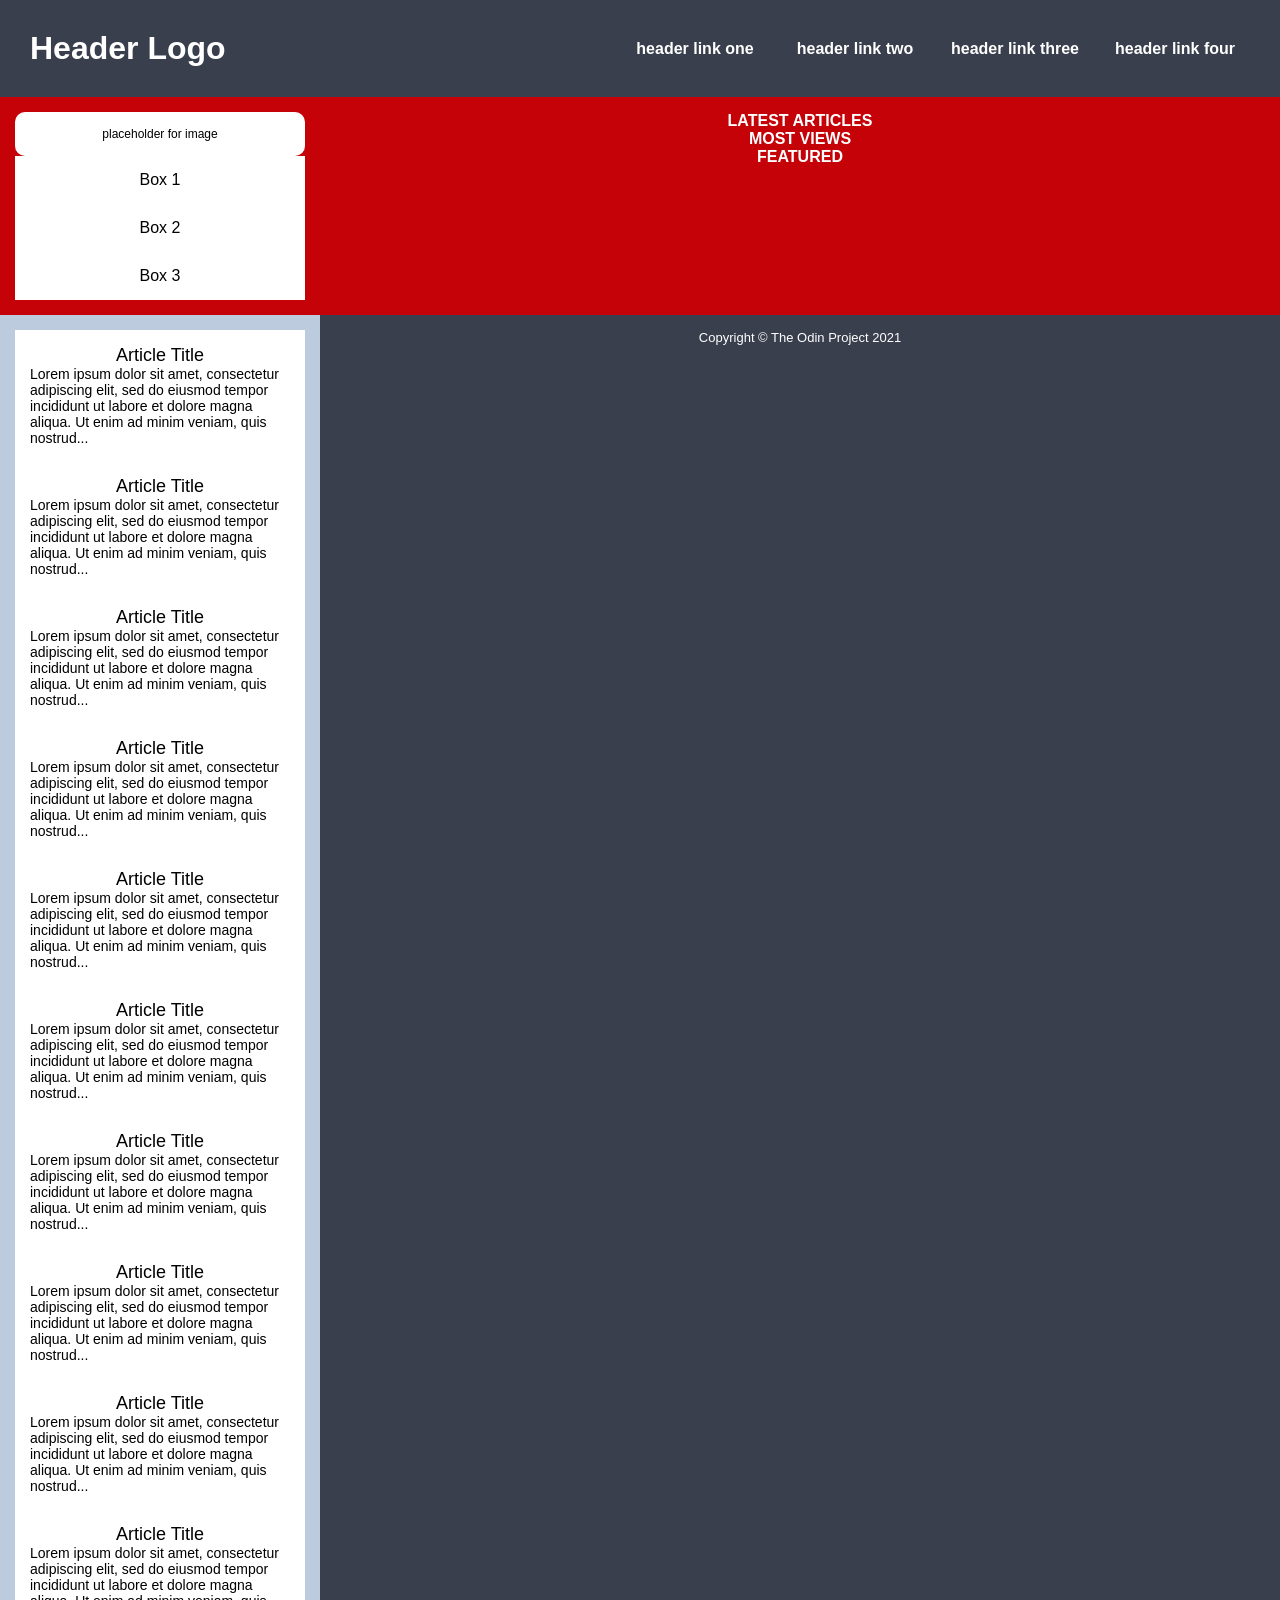
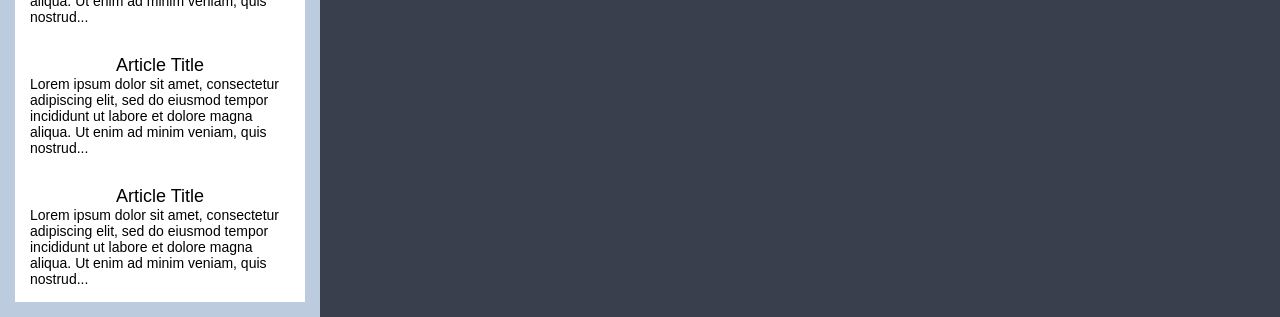
==== intermediate-html-css/advanced-grid/02-holy-grail-mockup/index.html @ f18cfa9d "Header" ====
<!DOCTYPE html>
<html lang="en">
  <head>
    <meta charset="UTF-8">
    <meta http-equiv="X-UA-Compatible" content="IE=edge">
    <meta name="viewport" content="width=device-width, initial-scale=1.0">
    <title>Holy Grail Mockup</title>
    <link rel="stylesheet" href="style.css">
  </head>
  <body>
    <div class="container">

      <div class="header">
        <div class="logo">Header Logo</div>
        <div class="menu">
          <ul class="header__menu">
            <li>header link one</li>
            <li>header link two</li>
            <li>header link three</li>
            <li>header link four</li>
          </ul>
        </div>
      </div>

      <div class="sidebar">
        <div class="photo">
          <p>placeholder for image</p>    
        </div>
        <div class="side-content">Box 1
        </div>
        <div class="side-content">Box 2
        </div>
        <div class="side-content">Box 3
        </div>
      </div>

      <div class="nav">
        <ul>
          <li>Latest Articles</li>
          <li>Most Views</li>
          <li>Featured</li>
        </ul>
      </div>

      <div class="article">
        <div class="card">
          <p class="title">Article Title</p>
          <p>Lorem ipsum dolor sit amet, consectetur adipiscing elit, sed do eiusmod tempor incididunt ut labore et dolore magna aliqua. Ut enim ad minim veniam, quis nostrud...</p>
        </div>
        <div class="card">
          <p class="title">Article Title</p>
          <p>Lorem ipsum dolor sit amet, consectetur adipiscing elit, sed do eiusmod tempor incididunt ut labore et dolore magna aliqua. Ut enim ad minim veniam, quis nostrud...</p>
        </div>
        <div class="card">
          <p class="title">Article Title</p>
          <p>Lorem ipsum dolor sit amet, consectetur adipiscing elit, sed do eiusmod tempor incididunt ut labore et dolore magna aliqua. Ut enim ad minim veniam, quis nostrud...</p>
        </div>
        <div class="card">
          <p class="title">Article Title</p>
          <p>Lorem ipsum dolor sit amet, consectetur adipiscing elit, sed do eiusmod tempor incididunt ut labore et dolore magna aliqua. Ut enim ad minim veniam, quis nostrud...</p>
        </div>
        <div class="card">
          <p class="title">Article Title</p>
          <p>Lorem ipsum dolor sit amet, consectetur adipiscing elit, sed do eiusmod tempor incididunt ut labore et dolore magna aliqua. Ut enim ad minim veniam, quis nostrud...</p>
        </div>
        <div class="card">
          <p class="title">Article Title</p>
          <p>Lorem ipsum dolor sit amet, consectetur adipiscing elit, sed do eiusmod tempor incididunt ut labore et dolore magna aliqua. Ut enim ad minim veniam, quis nostrud...</p>
        </div>
        <div class="card">
          <p class="title">Article Title</p>
          <p>Lorem ipsum dolor sit amet, consectetur adipiscing elit, sed do eiusmod tempor incididunt ut labore et dolore magna aliqua. Ut enim ad minim veniam, quis nostrud...</p>
        </div>
        <div class="card">
          <p class="title">Article Title</p>
          <p>Lorem ipsum dolor sit amet, consectetur adipiscing elit, sed do eiusmod tempor incididunt ut labore et dolore magna aliqua. Ut enim ad minim veniam, quis nostrud...</p>
        </div>
        <div class="card">
          <p class="title">Article Title</p>
          <p>Lorem ipsum dolor sit amet, consectetur adipiscing elit, sed do eiusmod tempor incididunt ut labore et dolore magna aliqua. Ut enim ad minim veniam, quis nostrud...</p>
        </div>
        <div class="card">
          <p class="title">Article Title</p>
          <p>Lorem ipsum dolor sit amet, consectetur adipiscing elit, sed do eiusmod tempor incididunt ut labore et dolore magna aliqua. Ut enim ad minim veniam, quis nostrud...</p>
        </div>
        <div class="card">
          <p class="title">Article Title</p>
          <p>Lorem ipsum dolor sit amet, consectetur adipiscing elit, sed do eiusmod tempor incididunt ut labore et dolore magna aliqua. Ut enim ad minim veniam, quis nostrud...</p>
        </div>
        <div class="card">
          <p class="title">Article Title</p>
          <p>Lorem ipsum dolor sit amet, consectetur adipiscing elit, sed do eiusmod tempor incididunt ut labore et dolore magna aliqua. Ut enim ad minim veniam, quis nostrud...</p>
        </div>
      </div>

      <div class="footer">
        <p>Copyright © The Odin Project 2021</p>
      </div>
      
    </div>
  </body>
</html>
---- intermediate-html-css/advanced-grid/02-holy-grail-mockup/style.css ----
* {
    margin: 0;
    padding: 0;
    box-sizing: border-box;
}


/* my changes */
.container {
    display: grid;
    grid-template-columns: 1fr 3fr
}

li {
    list-style: none;
}

.header {
    display: grid;
    grid-template-columns: 1fr 3fr;
    grid-column: 1 / -1;
}

.header__menu {
    display: grid;
    grid-template-columns: repeat(4, 150px);
    grid-gap: 10px;
}

.logo {
    justify-self: start;
}

.menu {
    justify-self: end;
    align-self: center;
}

/* ends here */


.container {
    text-align: center;
}

.container div {
    padding: 15px;
    font-size: 32px;
    font-family: Helvetica;
    font-weight: bold;
    color: white;
}

.header {
    background-color: #393f4d;
}

.menu ul,
.menu li {
    font-size: 16px;
}

.sidebar {
    background-color: #C50208;
}

.sidebar .photo {
    background-color: white;
    color: black;
    font-size: 12px;
    font-weight: normal;
    border-radius: 10px;
}


.sidebar .side-content {
    background-color: white;
    color: black;
    font-size: 16px;
    font-weight: normal;
}

.nav {
    background-color: #C50208;
}

.nav ul li {
    font-size: 16px;
    text-transform: uppercase;
}

.article {
    background-color: #bccbde;
}

.article p {
    font-size: 18px;
    font-family: sans-serif;
    color: white;
    text-align: left;
}

.article .card {
    background-color: #FFFFFF;
    color: black;
    text-align: center;
}

.card p {
    color: black;
    font-weight: normal;
    font-size: 14px;
}

.card .title {
    font-size: 18px;
    text-align: center;
}

.footer {
    background-color: #393f4d;
}

.footer p {
    font-size: 13px;
    font-weight: normal;
}
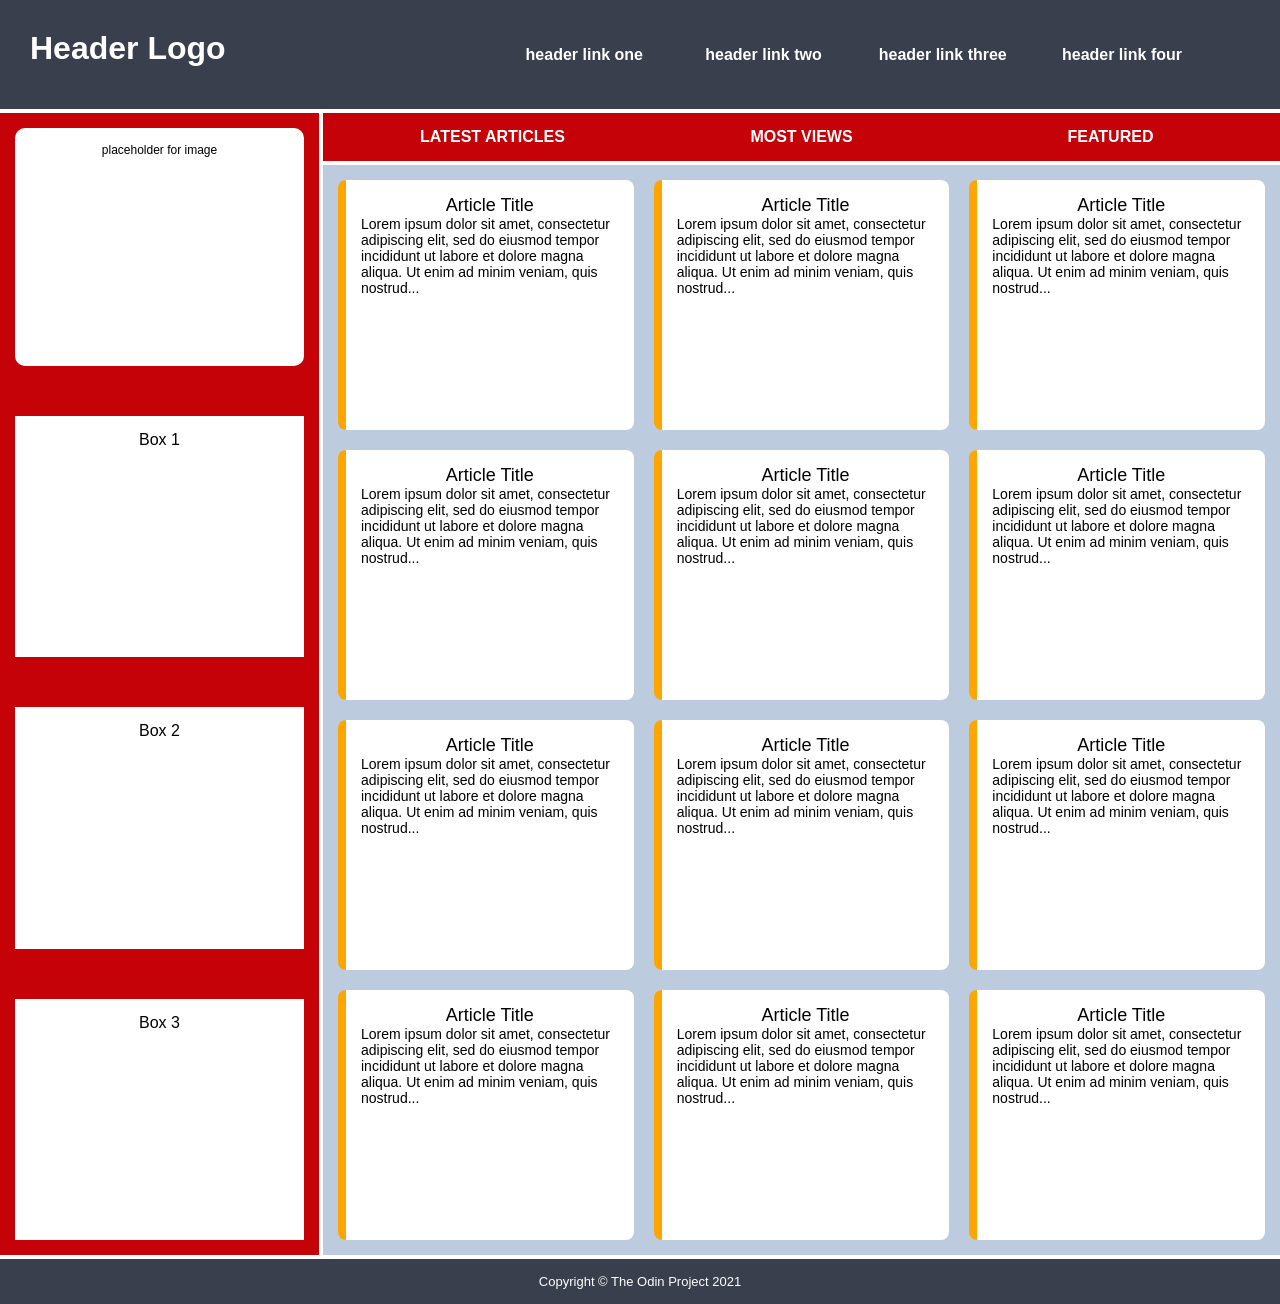
==== commit 6e878e65: "final layout" ====
--- a/intermediate-html-css/advanced-grid/02-holy-grail-mockup/index.html
+++ b/intermediate-html-css/advanced-grid/02-holy-grail-mockup/index.html
@@ -88,8 +88,9 @@
           <p>Lorem ipsum dolor sit amet, consectetur adipiscing elit, sed do eiusmod tempor incididunt ut labore et dolore magna aliqua. Ut enim ad minim veniam, quis nostrud...</p>
         </div>
         <div class="card">
-          <p class="title">Article Title</p>
+            <p class="title">Article Title</p>
           <p>Lorem ipsum dolor sit amet, consectetur adipiscing elit, sed do eiusmod tempor incididunt ut labore et dolore magna aliqua. Ut enim ad minim veniam, quis nostrud...</p>
+
         </div>
       </div>
 
--- a/intermediate-html-css/advanced-grid/02-holy-grail-mockup/style.css
+++ b/intermediate-html-css/advanced-grid/02-holy-grail-mockup/style.css
@@ -8,11 +8,56 @@
 /* my changes */
 .container {
     display: grid;
-    grid-template-columns: 1fr 3fr
+    gap: 4px;
+    grid-template: .5fr .2fr 5fr .2fr/ 1fr 3fr
+}
+
+.orange {
+    background-color: orange;
+    height: 110%;
+    top: -10px;
+    left: -20px;
+    position: absolute;
+}
+
+.card {
+    position: relative;
+    border-left: orange 8px solid;
+    border-radius: 8px;
 }
 
 li {
     list-style: none;
+}
+
+.footer {
+    grid-column: 1 / -1;
+    grid-row: 4/span 1;
+    display: grid;
+}
+
+.footer p {
+    align-self: center;
+}
+
+.article {
+    overflow: auto;
+    display: grid;
+    gap: 20px;
+    grid-template-columns: repeat(auto-fit, minmax(250px, 1fr));
+    grid-auto-rows: 250px;
+    grid-column: 2 / -1;
+    grid-row: 3/span 1;
+}
+
+.sidebar {
+    grid-column: 1 / 2;
+    grid-row: 2/span 2;
+}
+
+.nav {
+    grid-column: 2 / -1;
+    grid-row: 2/span 1;
 }
 
 .header {
@@ -23,8 +68,9 @@
 
 .header__menu {
     display: grid;
-    grid-template-columns: repeat(4, 150px);
-    grid-gap: 10px;
+    grid-template-columns: repeat(4, 1fr);
+    grid-gap: clamp(1rem, 4vw, 6rem);
+    padding-right: 4rem;
 }
 
 .logo {
@@ -34,6 +80,22 @@
 .menu {
     justify-self: end;
     align-self: center;
+}
+
+.nav {
+    display: grid;
+    align-items: center;
+}
+
+.nav ul {
+    display: grid;
+    /* border: 1px solid yellow; */
+    grid-template-columns: repeat(3, 1fr);
+}
+
+.sidebar {
+    display: grid;
+    gap: 50px;
 }
 
 /* ends here */
